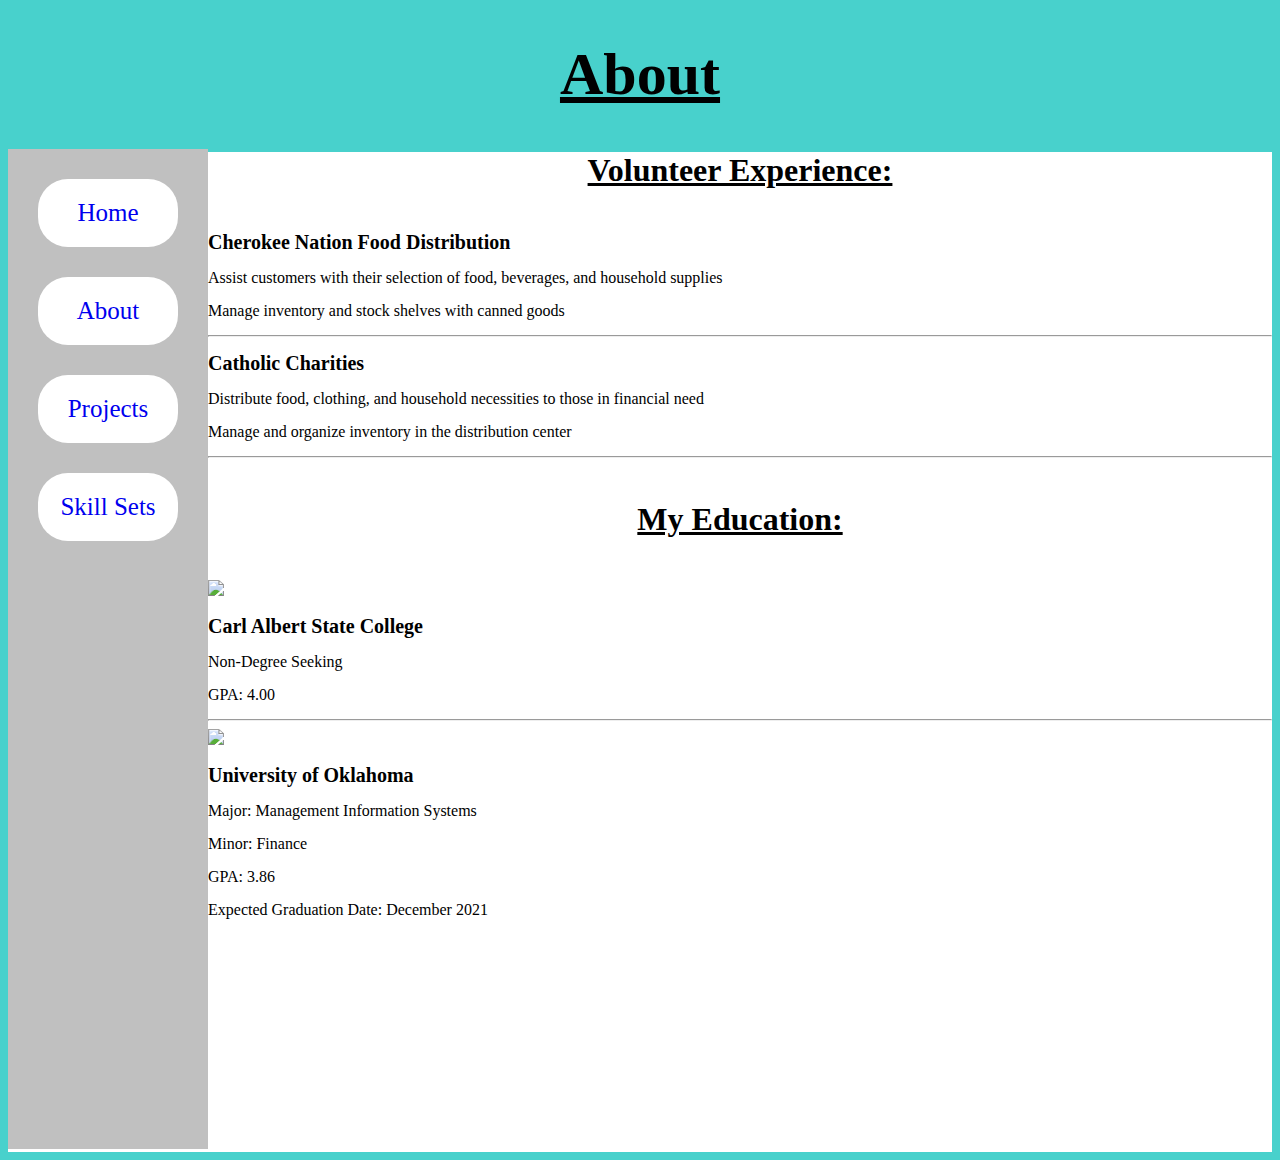
==== About.html @ 47f9668d "Completed the homework by creating a website." ====
﻿<!DOCTYPE html>

<html lang="en" xmlns="http://www.w3.org/1999/xhtml">
<head>
    <meta charset="utf-8" />
    <link rel="stylesheet" href="About.css" />
    <title>About</title>
</head>
<body>
    <h1>About</h1>
    <div class="topnav">
        <a href="Home.html">Home</a>
        <a class="active" href="About.html">About</a>   
        <a href="Projects.html">Projects</a> 
        <a href="SkillSets.html">Skill Sets</a>
    </div>

    <div class="main">
        <h4>Volunteer Experience:</h4>
        <h5>Cherokee Nation Food Distribution</h5>
        <p>Assist customers with their selection of food, beverages, and household supplies</p>
        <p>Manage inventory and stock shelves with canned goods</p>
        <hr />
        <h5>Catholic Charities</h5>
        <p>Distribute food, clothing, and household necessities to those in financial need</p>
        <p>Manage and organize inventory in the distribution center</p>
        <hr />
        <h4>My Education:</h4>
        <image style="width:150px;" src="https://1.bp.blogspot.com/-8I1SEUgj9W0/Xoeccwc-zgI/AAAAAAAAW6M/jrWOzfi2CccLbzihc5Qcf_gJRUhqxV46wCLcBGAsYHQ/s1600/casc2.jpg" />
        <h5>Carl Albert State College</h5>
        <p>Non-Degree Seeking</p>
        <p>GPA: 4.00</p>
        <hr />
        <image style="width:100px;" src="https://www.cs.ou.edu/~atiq/pics/ou-logo-large1.gif" />
        <h5>University of Oklahoma</h5>
        <p>Major: Management Information Systems</p>
        <p>Minor: Finance</p>
        <p>GPA: 3.86</p>
        <p>Expected Graduation Date: December 2021</p>

    </div>

</body>
</html>
---- About.css ----
﻿body {
    background-color: mediumturquoise;
}

h1 {
    text-align: center;
    font-size: 60px; 
    text-decoration: underline;
}

.topnav {
    overflow: hidden;
    background-color: silver;
    width: 200px;
    float: left;   
    height: 1000px;
}

    .topnav a {
        font-size: 25px;
        background-color: white;
        padding: 20px;
        margin: 30px;
        border-radius: 30px;
        text-decoration: none;
        display: block;
        text-align: center;
    }

        .topnav a:hover {
            background-color: mediumturquoise;
        }

.main {
    background-color: white;
    height: 1000px;
}

    .main h4 {
        text-align: center;
        text-decoration: underline;
        font-size: 32px;
    }

.main h5 {
    font-size: 20px;
    margin: 15px;
}

    .main li {
        text-align: left;
        font-size: 20px;
        display: block;
    }

.main p{
    text-align: left;
    margin: 15px;
}
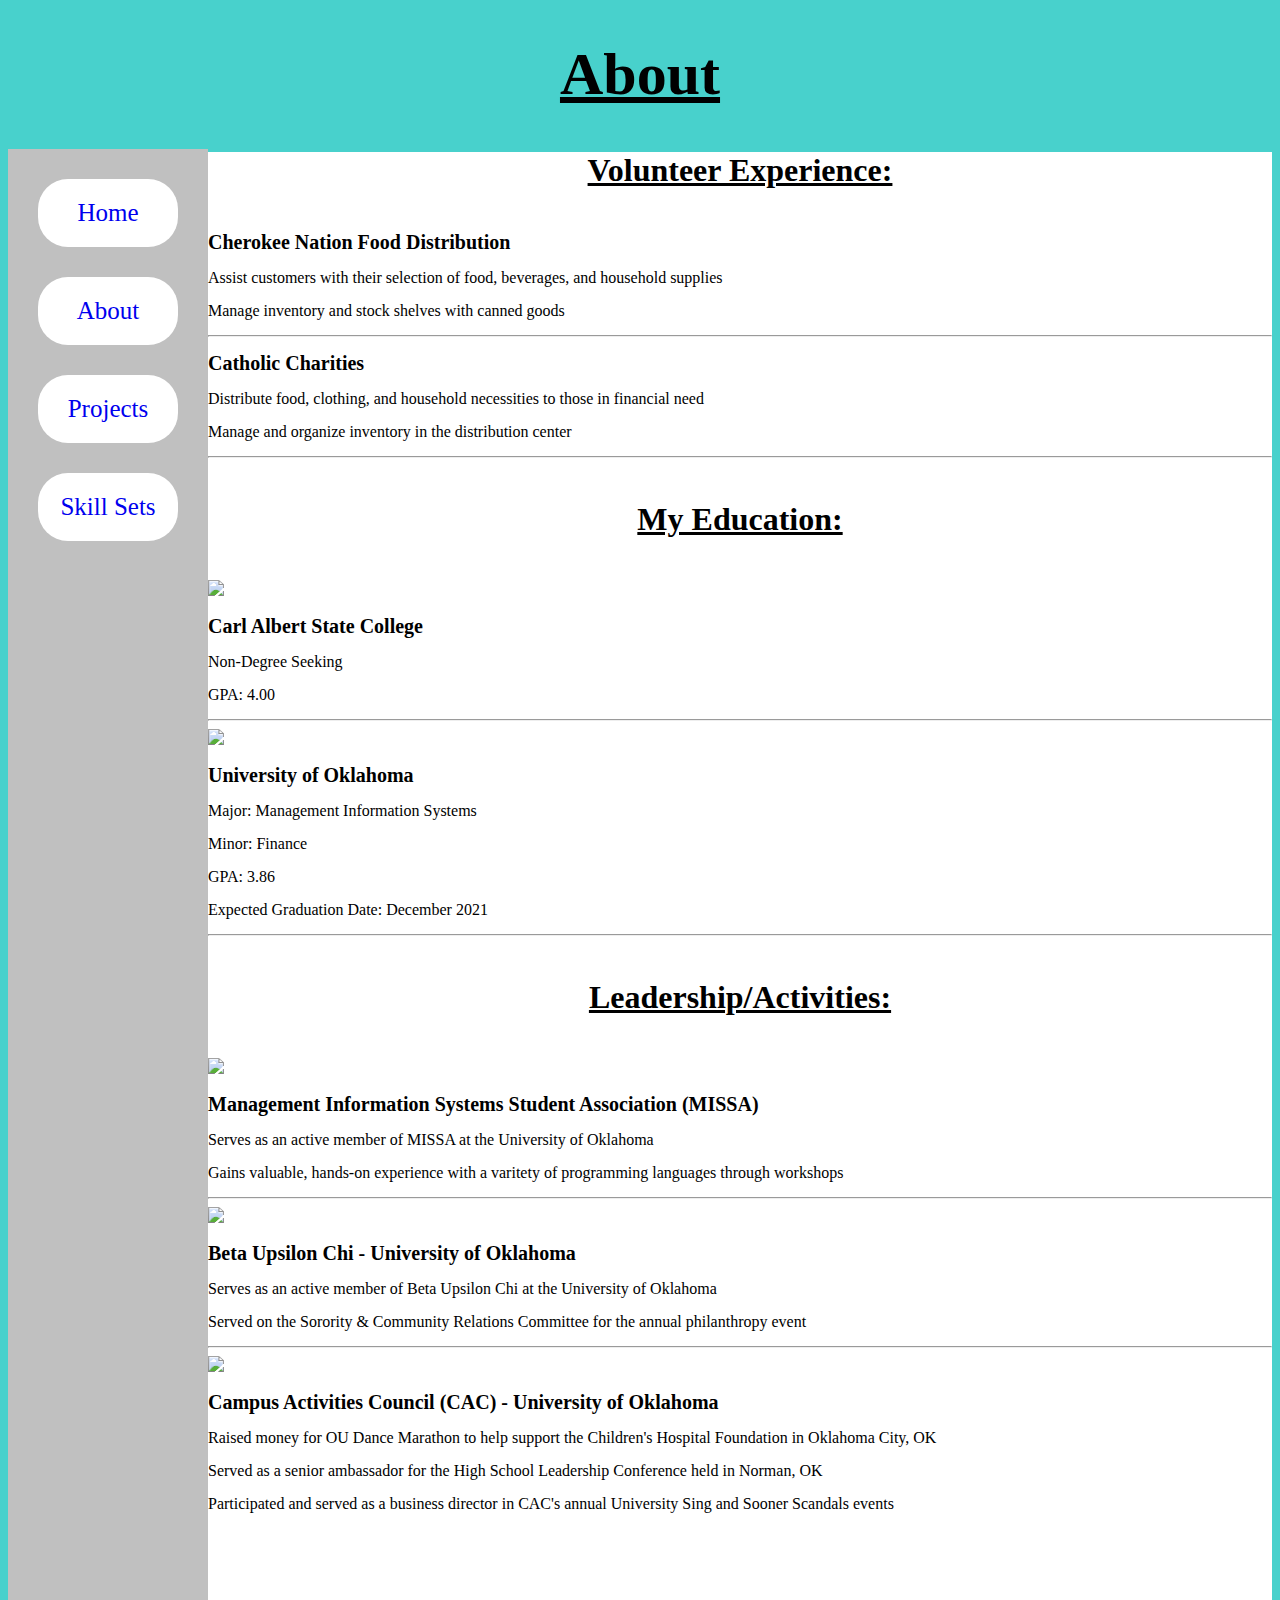
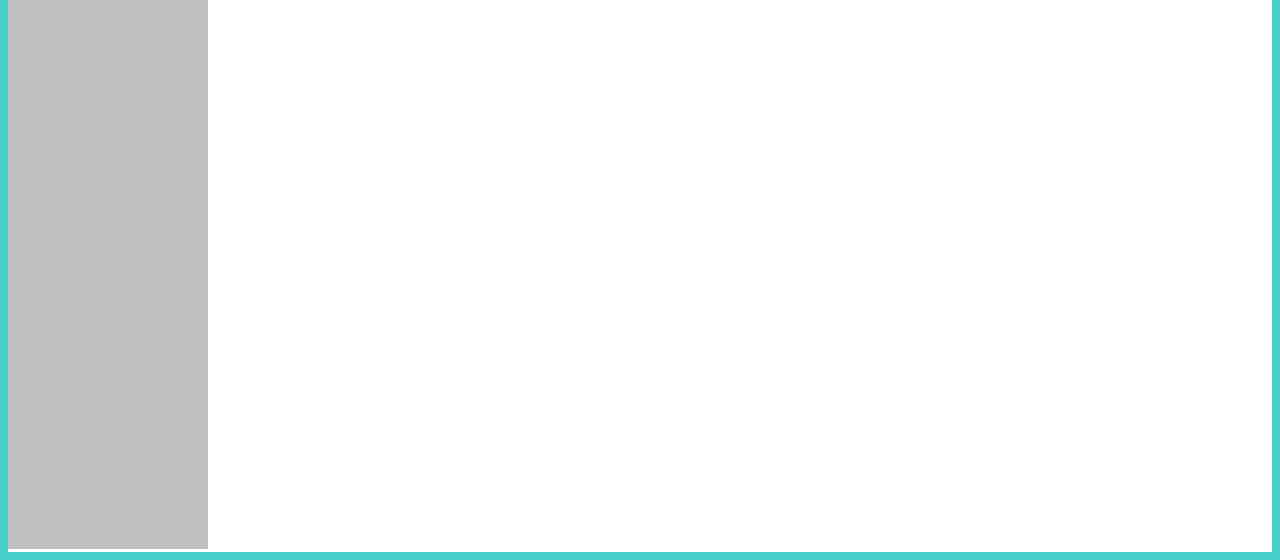
==== commit fa3567ee: "Completed the homework by creating a website" ====
--- a/About.html
+++ b/About.html
@@ -9,7 +9,7 @@
 <body>
     <h1>About</h1>
     <div class="topnav">
-        <a href="Home.html">Home</a>
+        <a href="index.html">Home</a>
         <a class="active" href="About.html">About</a>   
         <a href="Projects.html">Projects</a> 
         <a href="SkillSets.html">Skill Sets</a>
@@ -37,7 +37,23 @@
         <p>Minor: Finance</p>
         <p>GPA: 3.86</p>
         <p>Expected Graduation Date: December 2021</p>
-
+        <hr />
+        <h4>Leadership/Activities:</h4>
+        <image style="width:300px;" src="https://www.calpolymissa.org/img/MISSACoverPhoto2.PNG" />
+        <h5>Management Information Systems Student Association (MISSA)</h5>
+        <p>Serves as an active member of MISSA at the University of Oklahoma</p>
+        <p>Gains valuable, hands-on experience with a varitety of programming languages through workshops</p>
+        <hr />
+        <image style="width:200px;" src="https://betaupsilonchi.org/wp/wp-content/themes/byx-wp-theme/assets/images/byx-logo-purple.png" />
+        <h5>Beta Upsilon Chi - University of Oklahoma</h5>
+        <p>Serves as an active member of Beta Upsilon Chi at the University of Oklahoma</p>
+        <p>Served on the Sorority & Community Relations Committee for the annual philanthropy event</p>
+        <hr />
+        <image style="width:200px;" src="https://pbs.twimg.com/profile_images/694221030848475136/PA-IV1Yi.jpg" />
+        <h5>Campus Activities Council (CAC) - University of Oklahoma</h5>
+        <p>Raised money for OU Dance Marathon to help support the Children's Hospital Foundation in Oklahoma City, OK</p>
+        <p>Served as a senior ambassador for the High School Leadership Conference held in Norman, OK</p>
+        <p>Participated and served as a business director in CAC's annual University Sing and Sooner Scandals events</p>
     </div>
 
 </body>
--- a/About.css
+++ b/About.css
@@ -13,7 +13,7 @@
     background-color: silver;
     width: 200px;
     float: left;   
-    height: 1000px;
+    height: 2000px;
 }
 
     .topnav a {
@@ -33,7 +33,7 @@
 
 .main {
     background-color: white;
-    height: 1000px;
+    height: 2000px;
 }
 
     .main h4 {
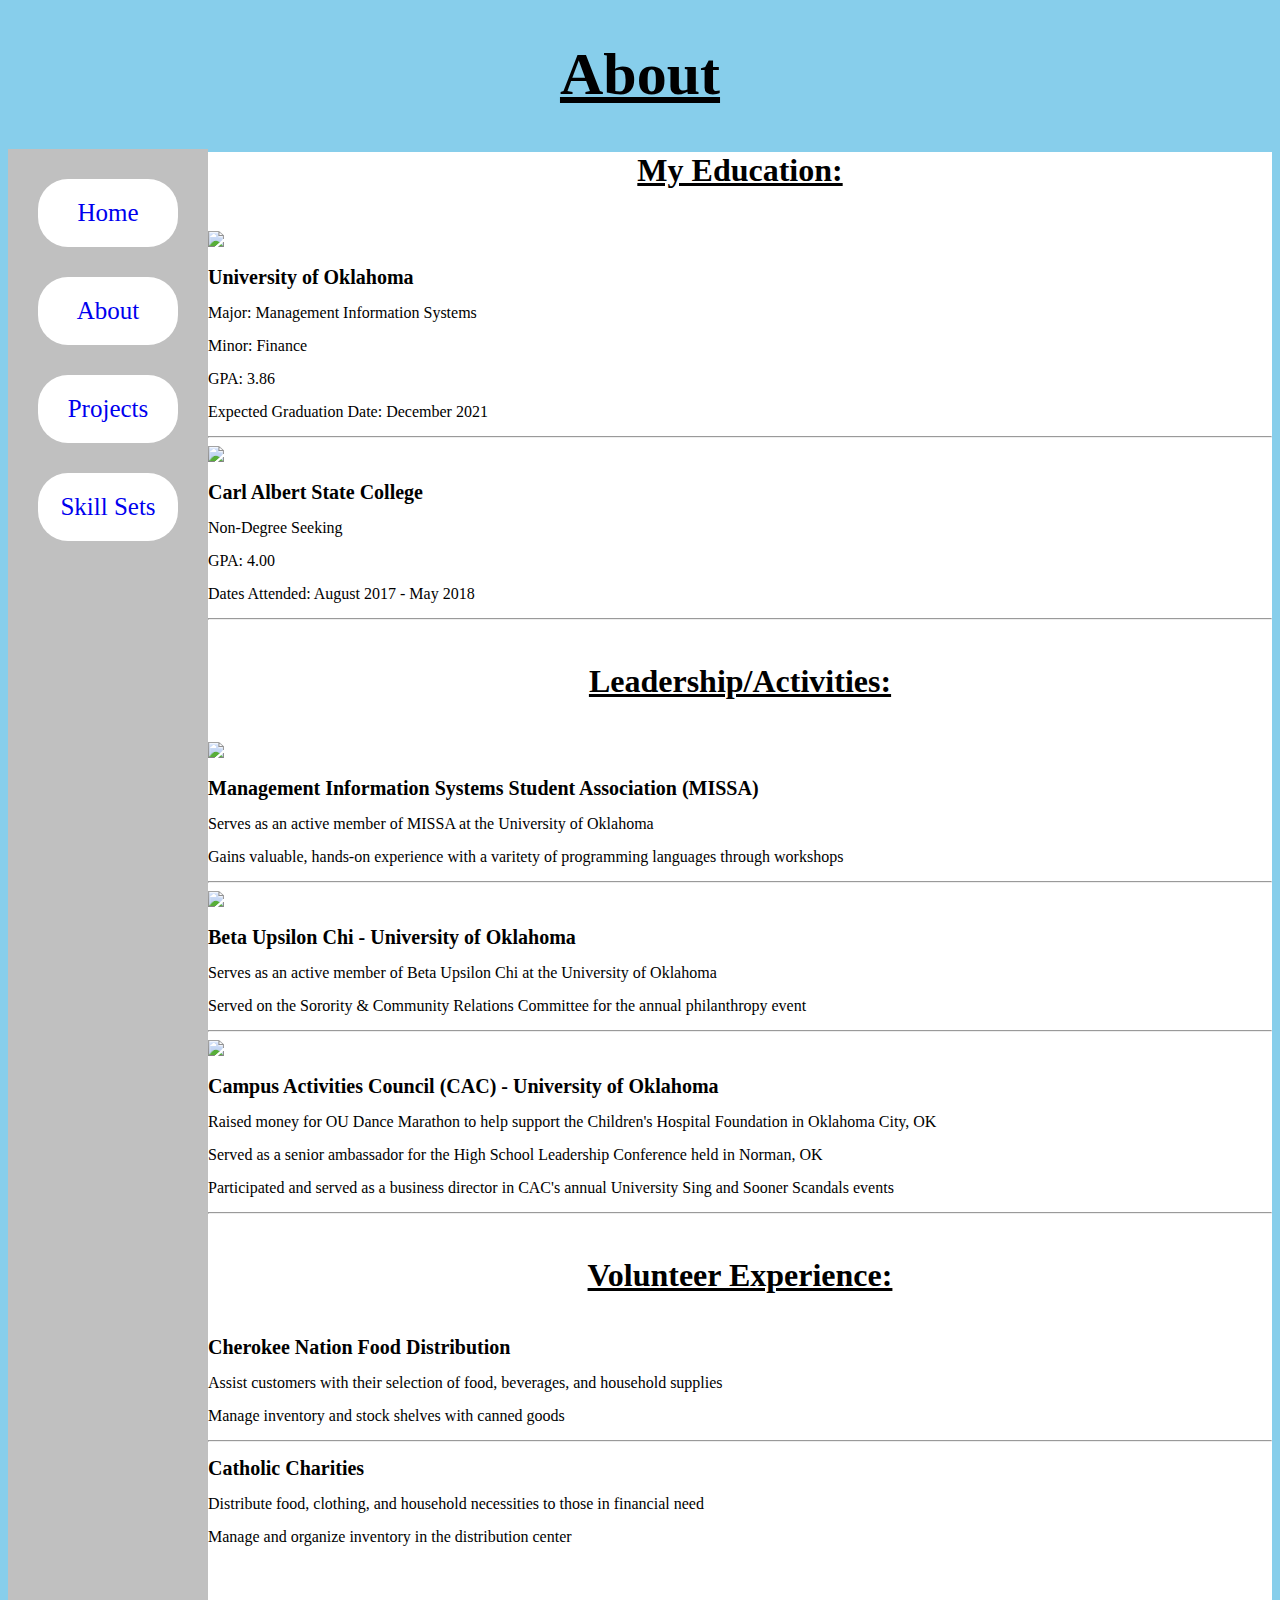
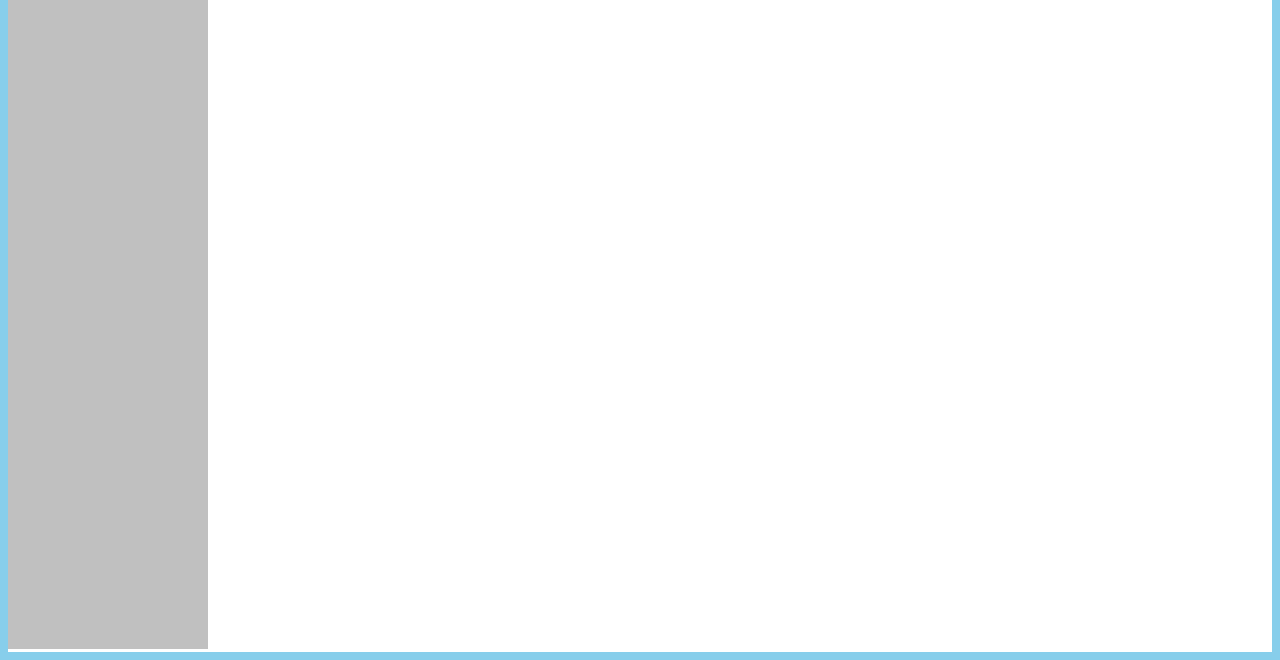
==== commit 6c8a64ca: "Completed the homework by creating a website" ====
--- a/About.html
+++ b/About.html
@@ -16,27 +16,19 @@
     </div>
 
     <div class="main">
-        <h4>Volunteer Experience:</h4>
-        <h5>Cherokee Nation Food Distribution</h5>
-        <p>Assist customers with their selection of food, beverages, and household supplies</p>
-        <p>Manage inventory and stock shelves with canned goods</p>
-        <hr />
-        <h5>Catholic Charities</h5>
-        <p>Distribute food, clothing, and household necessities to those in financial need</p>
-        <p>Manage and organize inventory in the distribution center</p>
-        <hr />
         <h4>My Education:</h4>
-        <image style="width:150px;" src="https://1.bp.blogspot.com/-8I1SEUgj9W0/Xoeccwc-zgI/AAAAAAAAW6M/jrWOzfi2CccLbzihc5Qcf_gJRUhqxV46wCLcBGAsYHQ/s1600/casc2.jpg" />
-        <h5>Carl Albert State College</h5>
-        <p>Non-Degree Seeking</p>
-        <p>GPA: 4.00</p>
-        <hr />
         <image style="width:100px;" src="https://www.cs.ou.edu/~atiq/pics/ou-logo-large1.gif" />
         <h5>University of Oklahoma</h5>
         <p>Major: Management Information Systems</p>
         <p>Minor: Finance</p>
         <p>GPA: 3.86</p>
         <p>Expected Graduation Date: December 2021</p>
+        <hr />
+        <image style="width:150px;" src="https://1.bp.blogspot.com/-8I1SEUgj9W0/Xoeccwc-zgI/AAAAAAAAW6M/jrWOzfi2CccLbzihc5Qcf_gJRUhqxV46wCLcBGAsYHQ/s1600/casc2.jpg" />
+        <h5>Carl Albert State College</h5>
+        <p>Non-Degree Seeking</p>
+        <p>GPA: 4.00</p>
+        <p>Dates Attended: August 2017 - May 2018</p>
         <hr />
         <h4>Leadership/Activities:</h4>
         <image style="width:300px;" src="https://www.calpolymissa.org/img/MISSACoverPhoto2.PNG" />
@@ -54,6 +46,15 @@
         <p>Raised money for OU Dance Marathon to help support the Children's Hospital Foundation in Oklahoma City, OK</p>
         <p>Served as a senior ambassador for the High School Leadership Conference held in Norman, OK</p>
         <p>Participated and served as a business director in CAC's annual University Sing and Sooner Scandals events</p>
+        <hr />
+        <h4>Volunteer Experience:</h4>
+        <h5>Cherokee Nation Food Distribution</h5>
+        <p>Assist customers with their selection of food, beverages, and household supplies</p>
+        <p>Manage inventory and stock shelves with canned goods</p>
+        <hr />
+        <h5>Catholic Charities</h5>
+        <p>Distribute food, clothing, and household necessities to those in financial need</p>
+        <p>Manage and organize inventory in the distribution center</p>
     </div>
 
 </body>
--- a/About.css
+++ b/About.css
@@ -1,5 +1,5 @@
 ﻿body {
-    background-color: mediumturquoise;
+    background-color: skyblue;
 }
 
 h1 {
@@ -13,7 +13,7 @@
     background-color: silver;
     width: 200px;
     float: left;   
-    height: 2000px;
+    height: 2100px;
 }
 
     .topnav a {
@@ -28,12 +28,12 @@
     }
 
         .topnav a:hover {
-            background-color: mediumturquoise;
+            background-color: skyblue;
         }
 
 .main {
     background-color: white;
-    height: 2000px;
+    height: 2100px;
 }
 
     .main h4 {
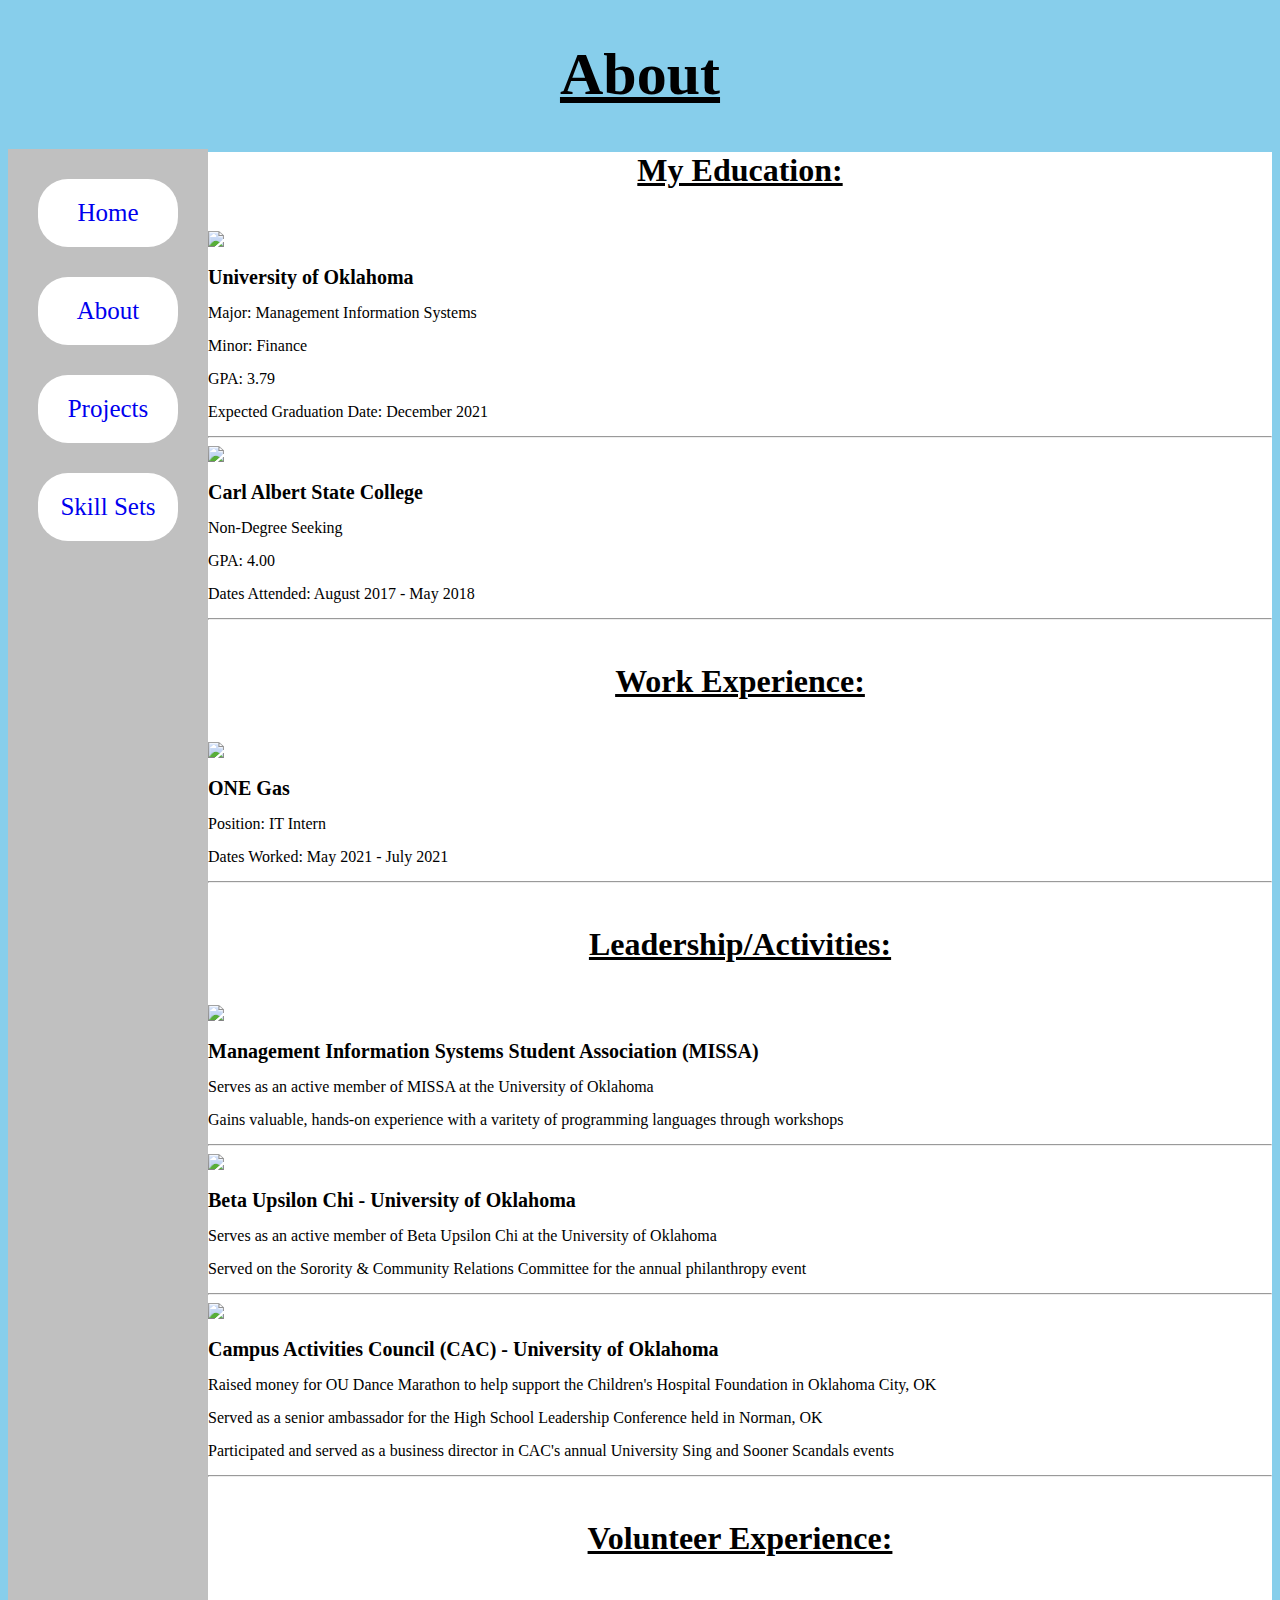
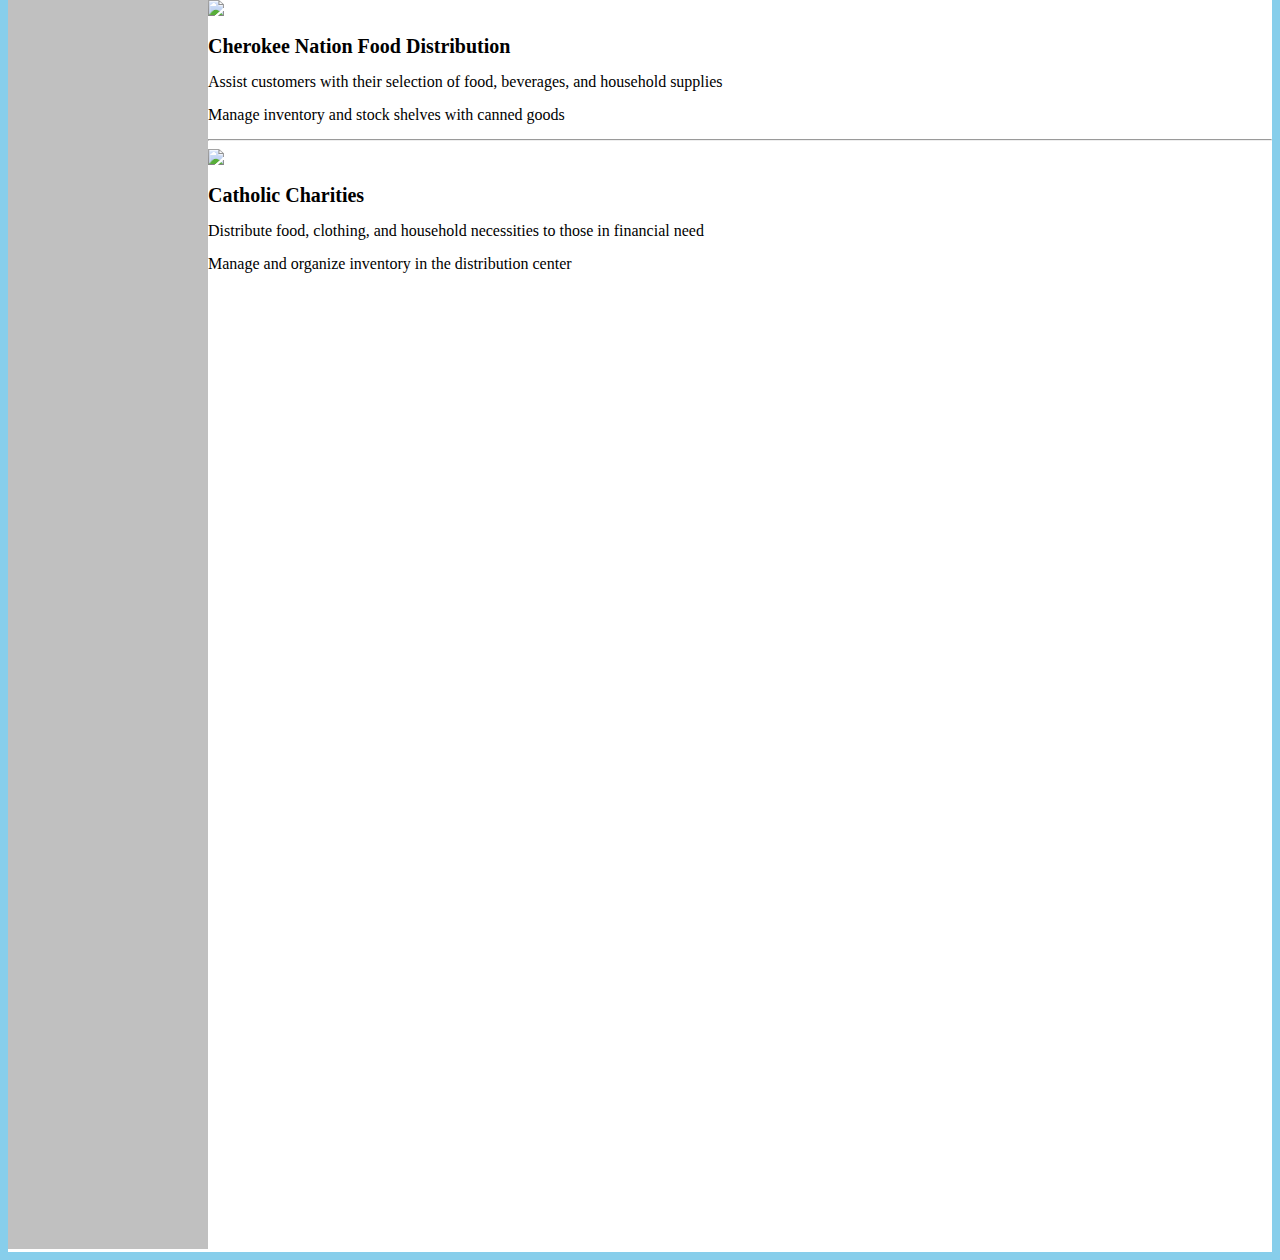
==== commit a6572040: "Updated the website." ====
--- a/About.html
+++ b/About.html
@@ -21,7 +21,7 @@
         <h5>University of Oklahoma</h5>
         <p>Major: Management Information Systems</p>
         <p>Minor: Finance</p>
-        <p>GPA: 3.86</p>
+        <p>GPA: 3.79</p>
         <p>Expected Graduation Date: December 2021</p>
         <hr />
         <image style="width:150px;" src="https://1.bp.blogspot.com/-8I1SEUgj9W0/Xoeccwc-zgI/AAAAAAAAW6M/jrWOzfi2CccLbzihc5Qcf_gJRUhqxV46wCLcBGAsYHQ/s1600/casc2.jpg" />
@@ -29,6 +29,12 @@
         <p>Non-Degree Seeking</p>
         <p>GPA: 4.00</p>
         <p>Dates Attended: August 2017 - May 2018</p>
+        <hr />
+        <h4>Work Experience:</h4>
+        <image style="width: 200px;" src="https://s23.q4cdn.com/945657003/files/design/client-logo.png" />
+        <h5>ONE Gas</h5>
+        <p>Position: IT Intern</p>
+        <p>Dates Worked: May 2021 - July 2021</p>
         <hr />
         <h4>Leadership/Activities:</h4>
         <image style="width:300px;" src="https://www.calpolymissa.org/img/MISSACoverPhoto2.PNG" />
@@ -48,10 +54,12 @@
         <p>Participated and served as a business director in CAC's annual University Sing and Sooner Scandals events</p>
         <hr />
         <h4>Volunteer Experience:</h4>
+        <image style="width: 200px" src="https://pbs.twimg.com/profile_images/1151518224892203009/eFDN4oxA_400x400.png" />
         <h5>Cherokee Nation Food Distribution</h5>
         <p>Assist customers with their selection of food, beverages, and household supplies</p>
         <p>Manage inventory and stock shelves with canned goods</p>
         <hr />
+        <image style="width: 200px;" src="https://www.catholiccharitiesusa.org/wp-content/themes/ccusa/images/ccusa_logo.png?v=1" />
         <h5>Catholic Charities</h5>
         <p>Distribute food, clothing, and household necessities to those in financial need</p>
         <p>Manage and organize inventory in the distribution center</p>
--- a/About.css
+++ b/About.css
@@ -13,7 +13,7 @@
     background-color: silver;
     width: 200px;
     float: left;   
-    height: 2100px;
+    height: 2700px;
 }
 
     .topnav a {
@@ -33,7 +33,7 @@
 
 .main {
     background-color: white;
-    height: 2100px;
+    height: 2700px;
 }
 
     .main h4 {
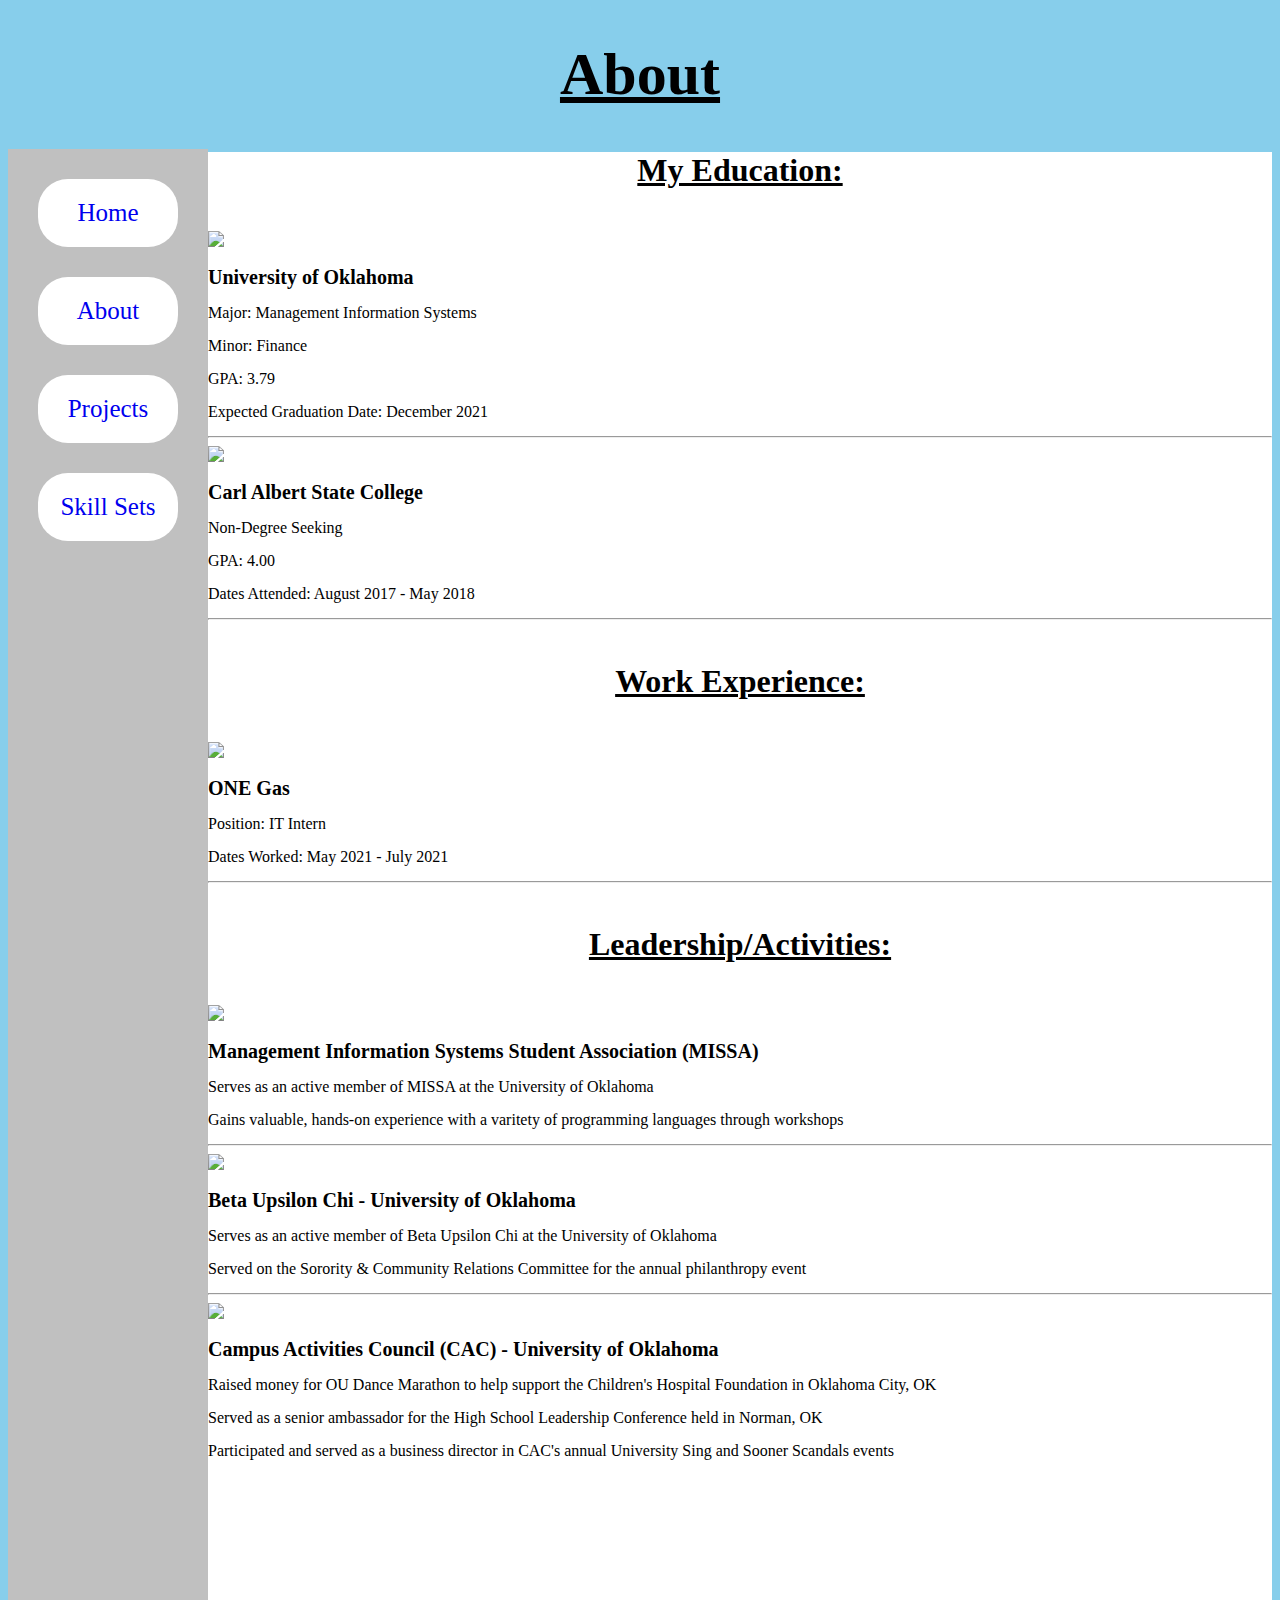
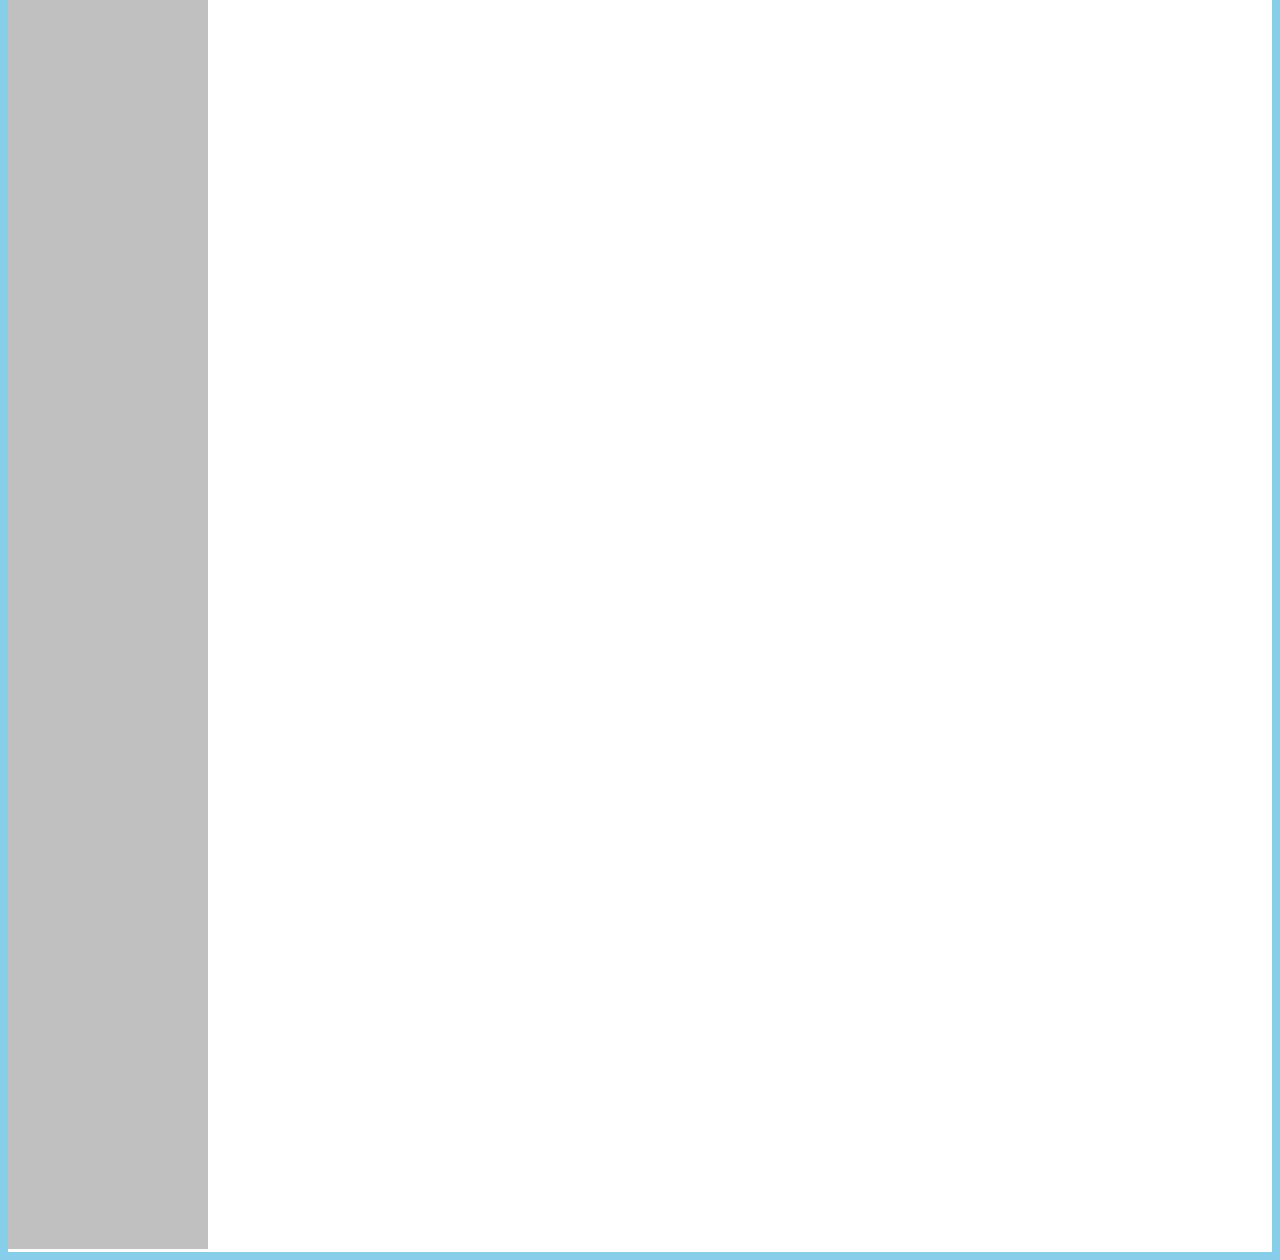
==== commit b9fb0661: "Updated the website." ====
--- a/About.html
+++ b/About.html
@@ -52,17 +52,6 @@
         <p>Raised money for OU Dance Marathon to help support the Children's Hospital Foundation in Oklahoma City, OK</p>
         <p>Served as a senior ambassador for the High School Leadership Conference held in Norman, OK</p>
         <p>Participated and served as a business director in CAC's annual University Sing and Sooner Scandals events</p>
-        <hr />
-        <h4>Volunteer Experience:</h4>
-        <image style="width: 200px" src="https://pbs.twimg.com/profile_images/1151518224892203009/eFDN4oxA_400x400.png" />
-        <h5>Cherokee Nation Food Distribution</h5>
-        <p>Assist customers with their selection of food, beverages, and household supplies</p>
-        <p>Manage inventory and stock shelves with canned goods</p>
-        <hr />
-        <image style="width: 200px;" src="https://www.catholiccharitiesusa.org/wp-content/themes/ccusa/images/ccusa_logo.png?v=1" />
-        <h5>Catholic Charities</h5>
-        <p>Distribute food, clothing, and household necessities to those in financial need</p>
-        <p>Manage and organize inventory in the distribution center</p>
     </div>
 
 </body>
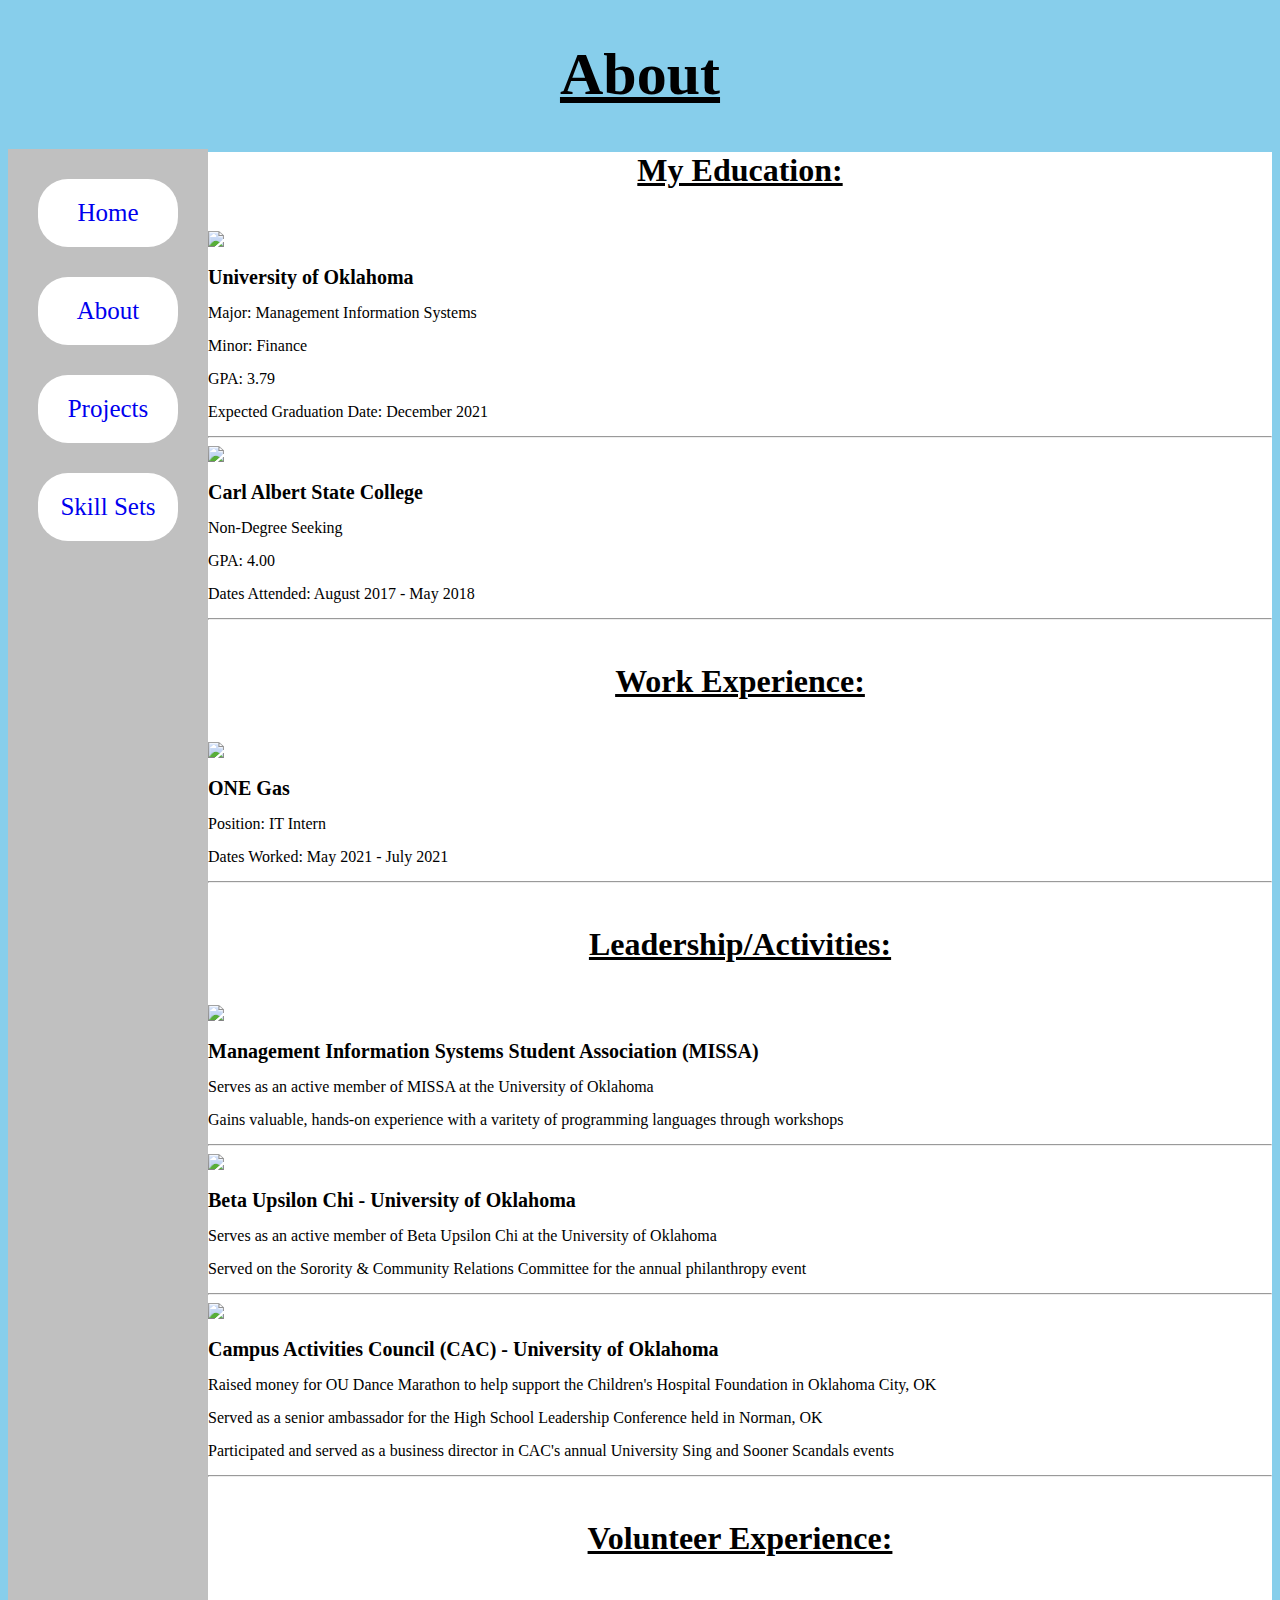
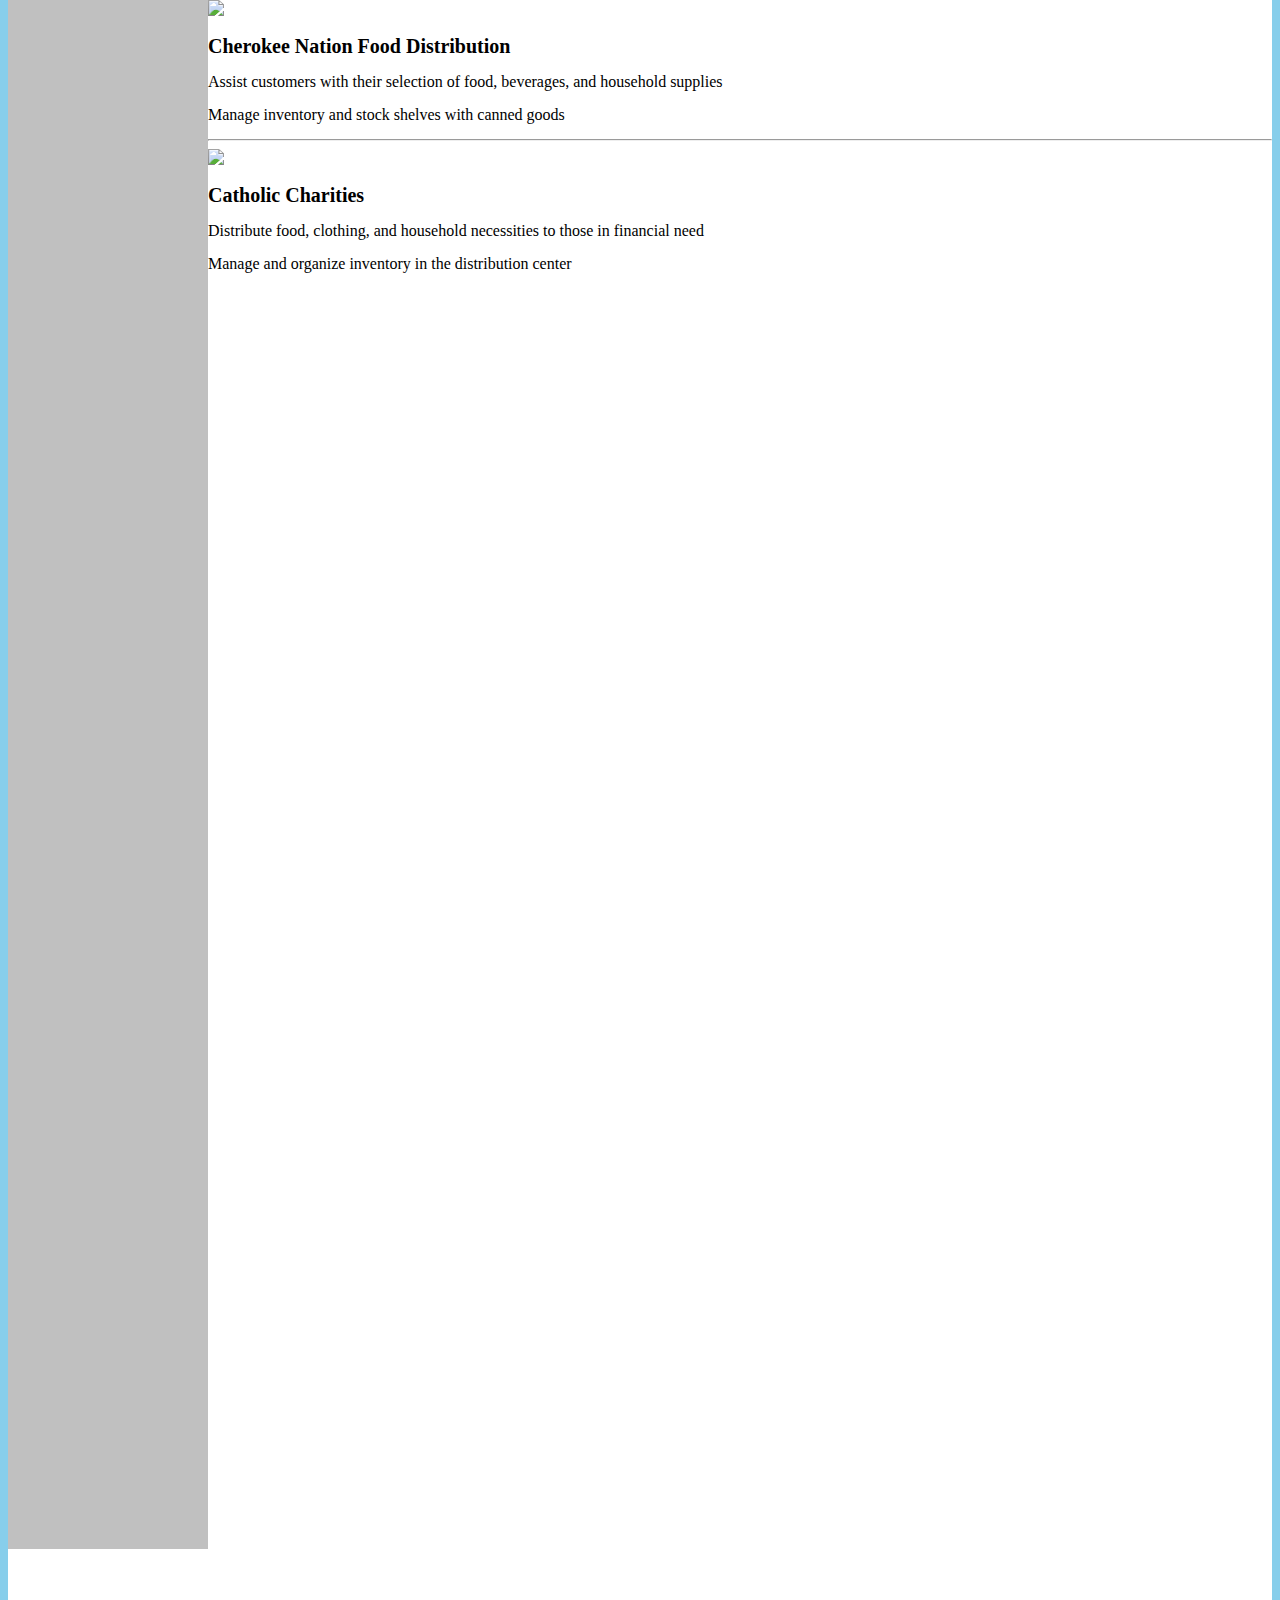
==== commit b6ff56e6: "Updated the website." ====
--- a/About.html
+++ b/About.html
@@ -52,6 +52,17 @@
         <p>Raised money for OU Dance Marathon to help support the Children's Hospital Foundation in Oklahoma City, OK</p>
         <p>Served as a senior ambassador for the High School Leadership Conference held in Norman, OK</p>
         <p>Participated and served as a business director in CAC's annual University Sing and Sooner Scandals events</p>
+        <hr />
+        <h4>Volunteer Experience:</h4>
+        <image style="width: 200px" src="https://pbs.twimg.com/profile_images/1151518224892203009/eFDN4oxA_400x400.png" />
+        <h5>Cherokee Nation Food Distribution</h5>
+        <p>Assist customers with their selection of food, beverages, and household supplies</p>
+        <p>Manage inventory and stock shelves with canned goods</p>
+        <hr />
+        <image style="width: 200px;" src="https://www.catholiccharitiesusa.org/wp-content/themes/ccusa/images/ccusa_logo.png?v=1" />
+        <h5>Catholic Charities</h5>
+        <p>Distribute food, clothing, and household necessities to those in financial need</p>
+        <p>Manage and organize inventory in the distribution center</p>
     </div>
 
 </body>
--- a/About.css
+++ b/About.css
@@ -13,7 +13,7 @@
     background-color: silver;
     width: 200px;
     float: left;   
-    height: 2700px;
+    height: 3000px;
 }
 
     .topnav a {
@@ -23,7 +23,7 @@
         margin: 30px;
         border-radius: 30px;
         text-decoration: none;
-        display: block;
+        display: block; 
         text-align: center;
     }
 
@@ -33,7 +33,7 @@
 
 .main {
     background-color: white;
-    height: 2700px;
+    height:30700px;
 }
 
     .main h4 {
